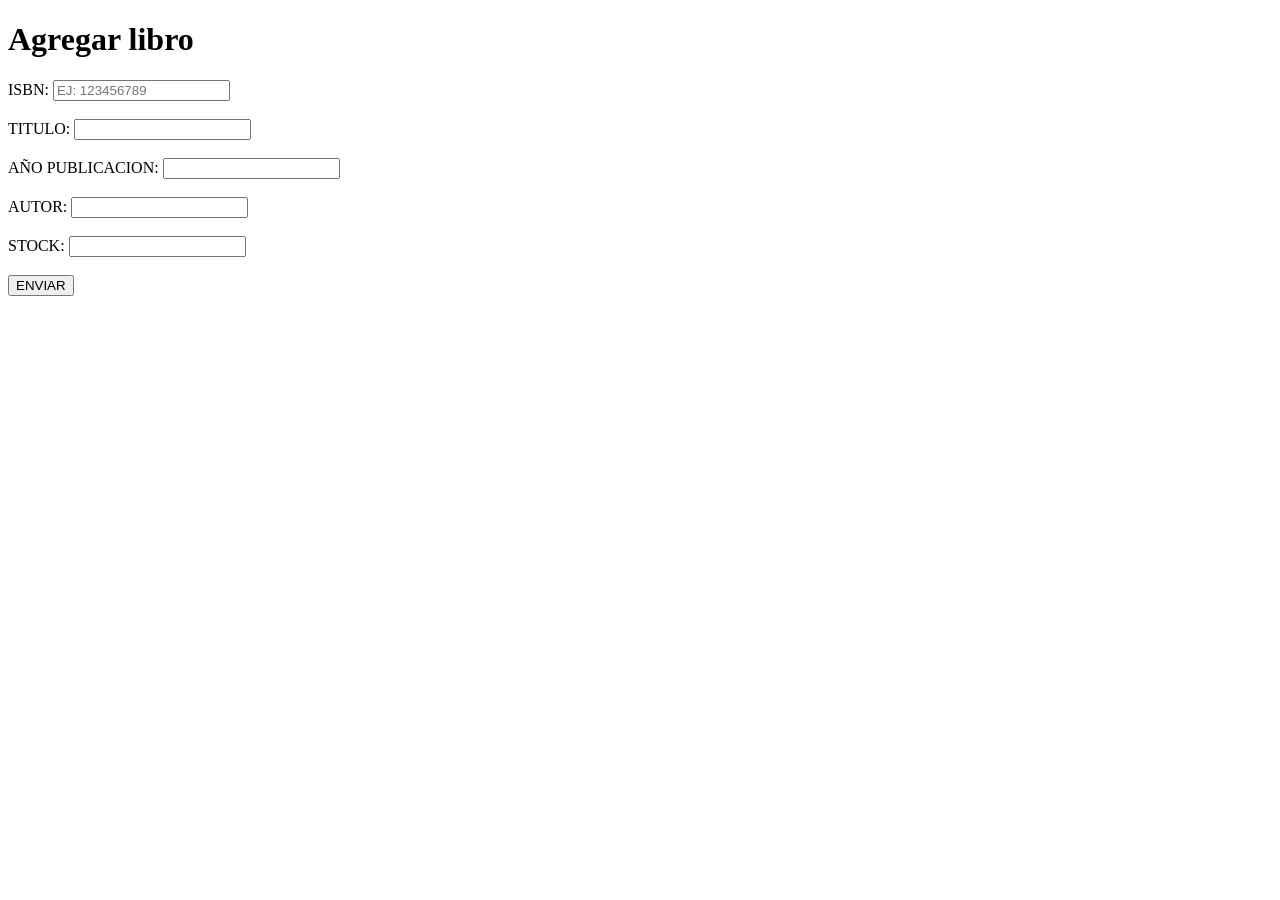
==== src/main/resources/templates/libro_form.html @ fc2e45bd "dnkdnjfnj" ====
<!DOCTYPE html>
<html lang="es" xmlns:th="http://www.thymeleaf.org">
<head>
    <meta charset="UTF-8">
    <meta name="viewport" content="width=device-width, initial-scale=1.0">
    <title>Document</title>
</head>
<body>
<h1>Agregar libro</h1>

<form th:action="@{/libros/guardar}" th:object="${libro}" method="post" id="libroForm">

    <div th:if="${mensaje}">
        <p th:text="${mensaje}"></p>
    </div>
    <div th:if="${error}">
        <p th:text="${error}"></p>
    </div>

    <input type="hidden" name="id" id="id" th:field="*{idLibro}">
    <label for="isbn">ISBN: </label>
    <input type="text" name="isbn" id="isbn" placeholder="EJ: 123456789" th:field="*{isbn}">
    <br><br>
    <label for="titulo">TITULO: </label>
    <input type="text" name="titulo" id="titulo" th:field="*{titulo}">
    <br><br>
    <label for="aniopublicacion">AÑO PUBLICACION: </label>
    <input type="text" name="aniopublicacion" id="aniopublicacion" th:field="*{aniopublicacion}">
    <br><br>
    <label for="autor">AUTOR: </label>
    <input type="text" name="autor" id="autor" th:field="*{autor}">
    <br><br>
    <label for="stock">STOCK: </label>
    <input type="number" name="stock" id="stock" th:field="*{stock}">
    <br><br>
    <button type="submit" name="enviar" id="enviar">ENVIAR</button>

</form>
</body>
</html>
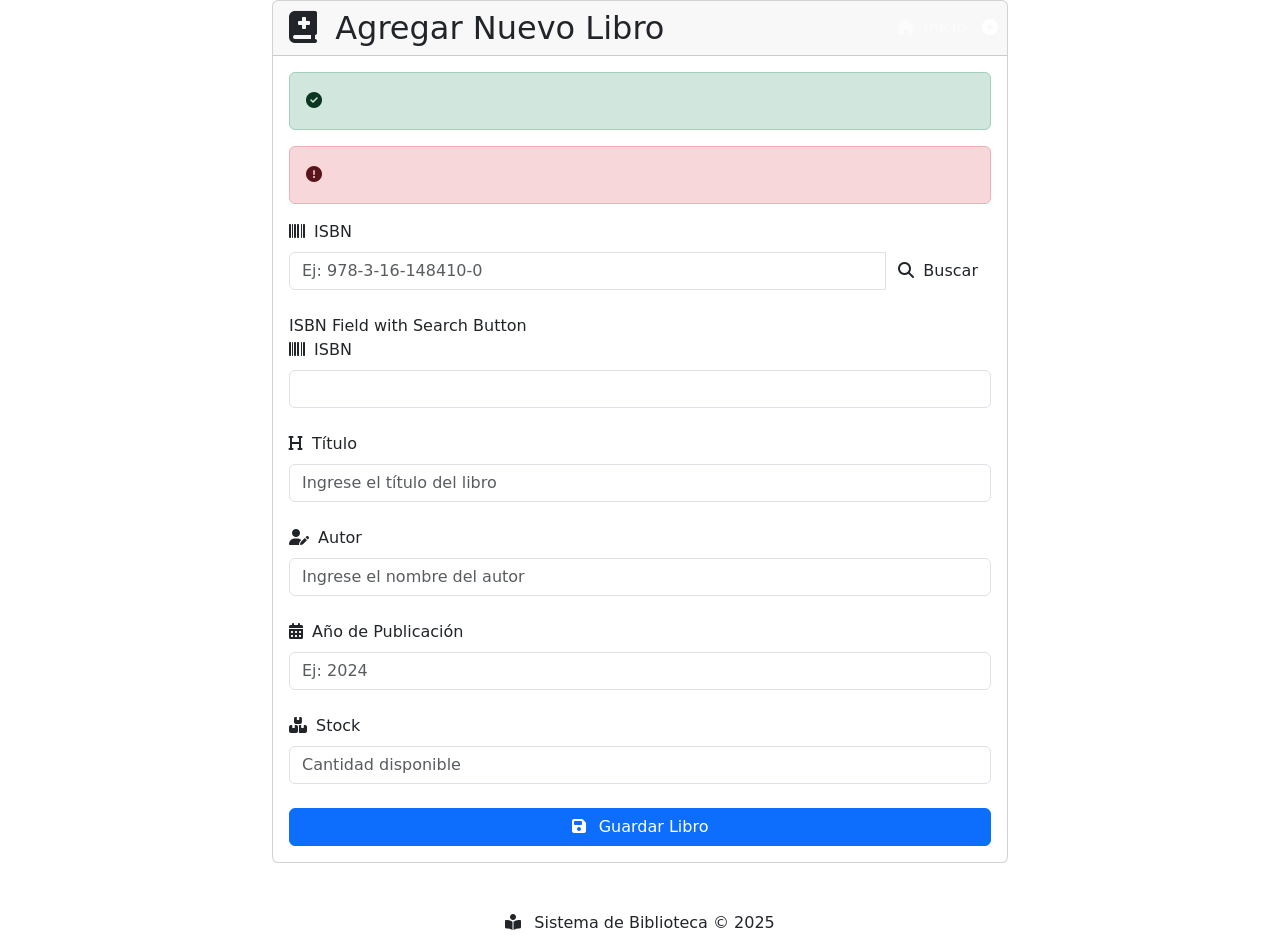
==== commit c13c26a5: "commitjkekg" ====
--- a/src/main/resources/templates/libro_form.html
+++ b/src/main/resources/templates/libro_form.html
@@ -3,38 +3,222 @@
 <head>
     <meta charset="UTF-8">
     <meta name="viewport" content="width=device-width, initial-scale=1.0">
-    <title>Document</title>
+    <title>Nuevo Libro - Sistema Biblioteca</title>
+
+    <!-- Bootstrap 5.3 CSS -->
+    <link href="https://cdn.jsdelivr.net/npm/bootstrap@5.3.0/dist/css/bootstrap.min.css" rel="stylesheet">
+
+    <!-- Font Awesome -->
+    <link rel="stylesheet" href="https://cdnjs.cloudflare.com/ajax/libs/font-awesome/6.4.0/css/all.min.css">
+
+    <link rel="stylesheet" th:href="@{/css/style.css}">
+
 </head>
 <body>
-<h1>Agregar libro</h1>
-
-<form th:action="@{/libros/guardar}" th:object="${libro}" method="post" id="libroForm">
-
-    <div th:if="${mensaje}">
-        <p th:text="${mensaje}"></p>
+
+<!-- Navbar -->
+<nav class="navbar navbar-expand-lg navbar-dark fixed-top">
+    <div class="container-fluid">
+        <!-- Logo -->
+        <a class="navbar-brand d-flex align-items-center" th:href="@{/}">
+            <i class="fas fa-book-open me-2 logo-icon"></i>
+            <span class="logo-text">BiblioSystem</span>
+        </a>
+
+        <!-- Toggle button for mobile -->
+        <button class="navbar-toggler" type="button" data-bs-toggle="collapse" data-bs-target="#navbarNav">
+            <span class="navbar-toggler-icon"></span>
+        </button>
+
+        <!-- Navigation Links -->
+        <div class="collapse navbar-collapse" id="navbarNav">
+            <ul class="navbar-nav ms-auto">
+                <li class="nav-item">
+                    <a class="nav-link" th:href="@{/}">
+                        <i class="fas fa-home me-1"></i> Inicio
+                    </a>
+                </li>
+                <li class="nav-item">
+                    <a class="nav-link active" th:href="@{/libros/nuevo}">
+                        <i class="fas fa-plus-circle me-1"></i> Nuevo Libro
+                    </a>
+                </li>
+                <li class="nav-item">
+                    <a class="nav-link" th:href="@{/libros/lista}">
+                        <i class="fas fa-list me-1"></i> Lista de Libros
+                    </a>
+                </li>
+            </ul>
+        </div>
     </div>
-    <div th:if="${error}">
-        <p th:text="${error}"></p>
+</nav>
+
+<!-- Main Content -->
+<main class="main-content">
+    <div class="container">
+        <div class="row justify-content-center">
+            <div class="col-lg-8 col-md-10">
+
+                <!-- Card Container -->
+                <div class="card form-card animate-fadeInUp">
+                    <div class="card-header">
+                        <h2 class="mb-0">
+                            <i class="fas fa-book-medical me-2"></i>
+                            Agregar Nuevo Libro
+                        </h2>
+                    </div>
+
+                    <div class="card-body">
+
+                        <!-- Alert for messages -->
+                        <div th:if="${mensaje}" class="alert alert-success alert-custom animate-slideDown" role="alert">
+                            <i class="fas fa-check-circle me-2"></i>
+                            <span th:text="${mensaje}"></span>
+                        </div>
+
+                        <div th:if="${error}" class="alert alert-danger alert-custom animate-slideDown" role="alert">
+                            <i class="fas fa-exclamation-circle me-2"></i>
+                            <span th:text="${error}"></span>
+                        </div>
+
+                        <!-- Formulario de búsqueda -->
+                        <form th:action="@{/libros/buscar}" method="get" class="mb-3">
+                            <div class="mb-4">
+                                <label for="isbnBuscar" class="form-label">
+                                    <i class="fas fa-barcode me-1"></i> ISBN
+                                </label>
+                                <div class="input-group">
+                                    <input type="text"
+                                           class="form-control form-control-custom"
+                                           id="isbnBuscar"
+                                           name="isbn"
+
+                                           placeholder="Ej: 978-3-16-148410-0"
+                                           required>
+                                    <button class="btn btn-search" type="submit">
+                                        <i class="fas fa-search me-1"></i> Buscar
+                                    </button>
+                                </div>
+                            </div>
+                        </form>
+
+
+                        <!-- Form -->
+                        <form th:action="@{/libros/guardar}" th:object="${libro}" method="post" id="libroForm">
+
+                            <input type="hidden" th:field="*{idLibro}"/>
+                            ISBN Field with Search Button
+                            <div class="mb-4">
+                                <label for="isbn" class="form-label">
+                                    <i class="fas fa-barcode me-1"></i> ISBN
+                                </label>
+                                <div class="input-group">
+                                    <input type="text"
+                                           class="form-control form-control-custom"
+                                           id="isbn"
+                                           th:field="*{isbn}">
+
+                                </div>
+                                <div class="invalid-feedback">
+                                    Por favor ingrese un ISBN válido.
+                                </div>
+                            </div>
+
+
+                            <!-- Título Field -->
+                            <div class="mb-4">
+                                <label for="titulo" class="form-label">
+                                    <i class="fas fa-heading me-1"></i> Título
+                                </label>
+                                <input type="text"
+                                       class="form-control form-control-custom"
+                                       id="titulo"
+                                       th:field="*{titulo}"
+                                       placeholder="Ingrese el título del libro"
+                                       required>
+                                <div class="invalid-feedback">
+                                    Por favor ingrese el título del libro.
+                                </div>
+                            </div>
+
+                            <!-- Autor Field -->
+                            <div class="mb-4">
+                                <label for="autor" class="form-label">
+                                    <i class="fas fa-user-edit me-1"></i> Autor
+                                </label>
+                                <input type="text"
+                                       class="form-control form-control-custom"
+                                       id="autor"
+                                       th:field="*{autor}"
+                                       placeholder="Ingrese el nombre del autor"
+                                       required>
+                                <div class="invalid-feedback">
+                                    Por favor ingrese el autor del libro.
+                                </div>
+                            </div>
+
+                            <!-- Año de Publicación Field -->
+                            <div class="mb-4">
+                                <label for="anioPublicacion" class="form-label">
+                                    <i class="fas fa-calendar-alt me-1"></i> Año de Publicación
+                                </label>
+                                <input type="number"
+                                       class="form-control form-control-custom"
+                                       id="anioPublicacion"
+                                       th:field="*{anioPublicacion}"
+                                       placeholder="Ej: 2024"
+                                       min="1000"
+                                       max="2100">
+                                <div class="invalid-feedback">
+                                    Por favor ingrese un año válido.
+                                </div>
+                            </div>
+
+                            <!-- Stock Field -->
+                            <div class="mb-4">
+                                <label for="stock" class="form-label">
+                                    <i class="fas fa-boxes me-1"></i> Stock
+                                </label>
+                                <input type="number"
+                                       class="form-control form-control-custom"
+                                       id="stock"
+                                       th:field="*{stock}"
+                                       placeholder="Cantidad disponible"
+                                       min="0">
+                                <div class="invalid-feedback">
+                                    Por favor ingrese una cantidad válida.
+                                </div>
+                            </div>
+
+                            <!-- Submit Button -->
+                            <div class="d-grid gap-2 mt-4">
+                                <button type="submit" class="btn btn-primary btn-custom">
+                                    <i class="fas fa-save me-2"></i> Guardar Libro
+                                </button>
+                            </div>
+
+                        </form>
+                    </div>
+                </div>
+
+            </div>
+        </div>
     </div>
-
-    <input type="hidden" name="id" id="id" th:field="*{idLibro}">
-    <label for="isbn">ISBN: </label>
-    <input type="text" name="isbn" id="isbn" placeholder="EJ: 123456789" th:field="*{isbn}">
-    <br><br>
-    <label for="titulo">TITULO: </label>
-    <input type="text" name="titulo" id="titulo" th:field="*{titulo}">
-    <br><br>
-    <label for="aniopublicacion">AÑO PUBLICACION: </label>
-    <input type="text" name="aniopublicacion" id="aniopublicacion" th:field="*{aniopublicacion}">
-    <br><br>
-    <label for="autor">AUTOR: </label>
-    <input type="text" name="autor" id="autor" th:field="*{autor}">
-    <br><br>
-    <label for="stock">STOCK: </label>
-    <input type="number" name="stock" id="stock" th:field="*{stock}">
-    <br><br>
-    <button type="submit" name="enviar" id="enviar">ENVIAR</button>
-
-</form>
+</main>
+
+<!-- Footer -->
+<footer class="footer mt-5">
+    <div class="container text-center">
+        <p class="mb-0">
+            <i class="fas fa-book-reader me-2"></i>
+            Sistema de Biblioteca © 2025
+        </p>
+    </div>
+</footer>
+
+<!-- Bootstrap 5.3 JS -->
+<script src="https://cdn.jsdelivr.net/npm/bootstrap@5.3.0/dist/js/bootstrap.bundle.min.js"></script>
+
+
 </body>
 </html>
